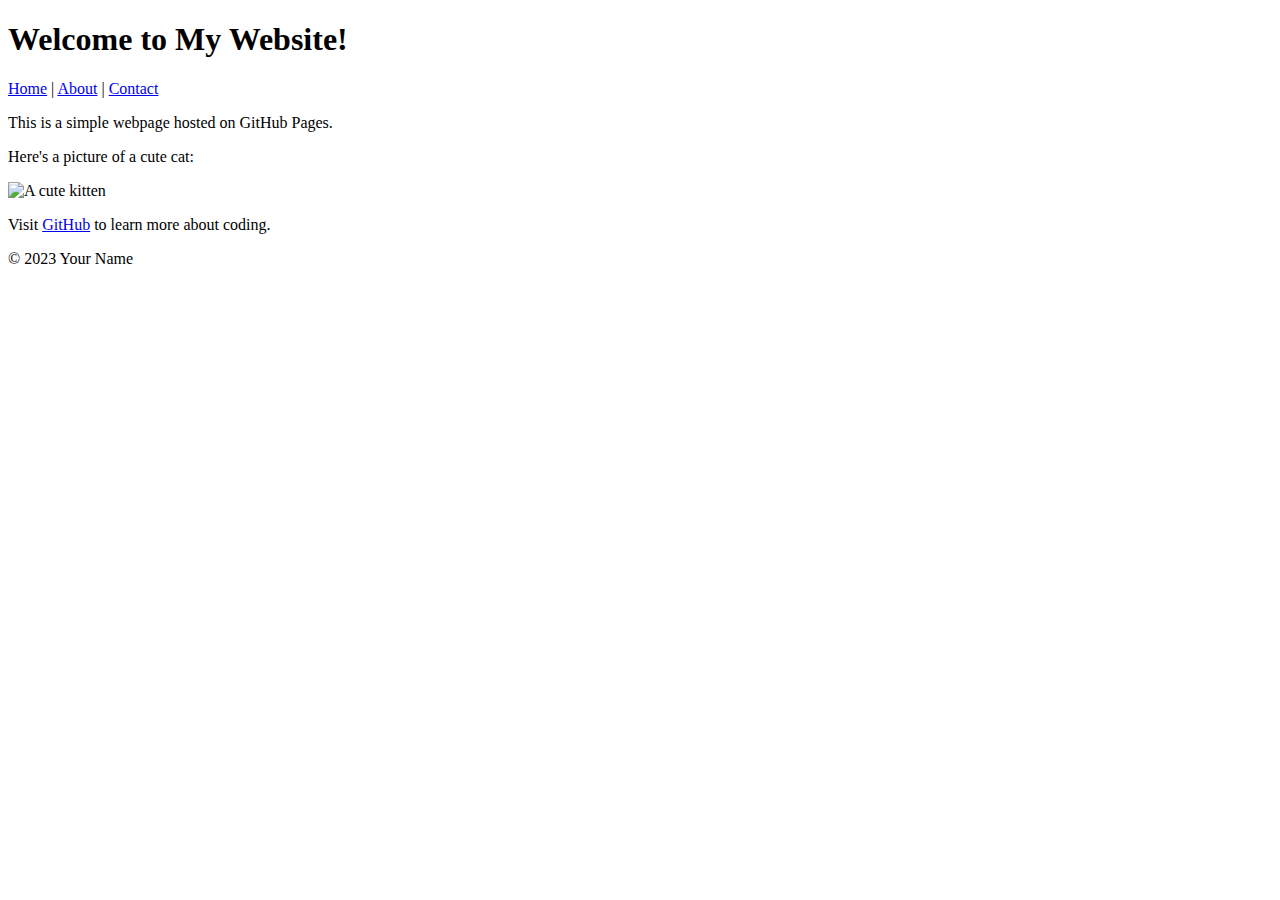
==== index.html @ fbc63a88 "Update index.html" ====
<!DOCTYPE html>
<html lang="en">
  <head>
    <meta charset="UTF-8">
    <meta name="viewport" content="width=device-width, initial-scale=1.0">
    <meta http-equiv="X-UA-Compatible" content="ie=edge">
    <title>Hello World</title>
    <link rel="stylesheet" href="style.css">
  </head>
  <body>
    <header>
      <h1>Welcome to My Website!</h1>
      <nav>
        <a href="index.html">Home</a> |
        <a href="about.html">About</a> |
        <a href="contact.html">Contact</a>
      </nav>
    </header>

    <main>
      <p>This is a simple webpage hosted on GitHub Pages.</p>
      <p>Here's a picture of a cute cat:</p>
      <img src="https://img.freepik.com/premium-photo/cute-funny-baby-kitten-sitting-wicker-bowl-white-background_392895-411421.jpg?w=740" alt="A cute kitten">
      <p>Visit <a href="https://github.com">GitHub</a> to learn more about coding.</p>
    </main>

    <footer>
      <p>&copy; 2023 Your Name</p>
   </footer
  </body>
</html
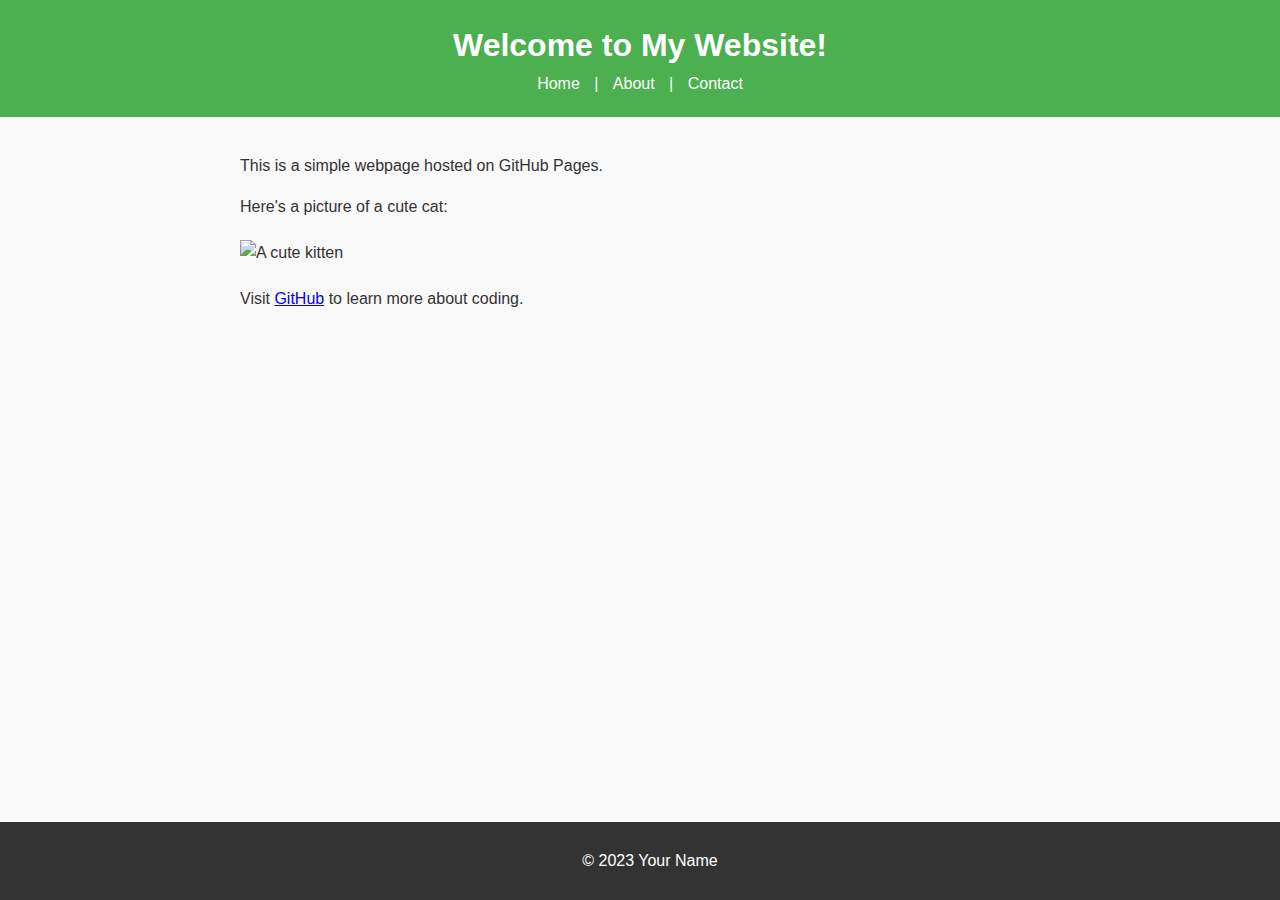
==== commit 022b7f32: "Update index.html" ====
--- a/index.html
+++ b/index.html
@@ -5,7 +5,7 @@
     <meta name="viewport" content="width=device-width, initial-scale=1.0">
     <meta http-equiv="X-UA-Compatible" content="ie=edge">
     <title>Hello World</title>
-    <link rel="stylesheet" href="style.css">
+    <link rel="stylesheet" href="styles.css">
   </head>
   <body>
     <header>
@@ -20,7 +20,7 @@
     <main>
       <p>This is a simple webpage hosted on GitHub Pages.</p>
       <p>Here's a picture of a cute cat:</p>
-      <img src="https://img.freepik.com/premium-photo/cute-funny-baby-kitten-sitting-wicker-bowl-white-background_392895-411421.jpg?w=740" alt="A cute kitten">
+      <img src="https://th.bing.com/th/id/OIP.h9xwsDHvdY8rL5W5rLxlmAHaLJ?rs=1&pid=ImgDetMain" alt="A cute kitten">
       <p>Visit <a href="https://github.com">GitHub</a> to learn more about coding.</p>
     </main>
 
--- a/styles.css
+++ b/styles.css
@@ -0,0 +1,52 @@
+body {
+  font-family: Arial, sans-serif;
+  color: #333;
+  background-color: #f9f9f9;
+  margin: 0;
+  padding: 0;
+  line-height: 1.6;
+}
+
+header {
+  background-color: #4CAF50;
+  color: white;
+  padding: 20px;
+  text-align: center;
+}
+
+header h1 {
+  margin: 0;
+}
+
+nav a {
+  color: white;
+  text-decoration: none;
+  margin: 0 10px;
+}
+
+nav a:hover {
+  text-decoration: underline;
+}
+
+main {
+  padding: 20px;
+  max-width: 800px;
+  margin: 0 auto;
+}
+
+main img {
+  max-width: 100%;
+  height: auto;
+  display: block;
+  margin: 20px 0;
+}
+
+footer {
+  background-color: #333;
+  color: white;
+  text-align: center;
+  padding: 10px;
+  position: fixed;
+  bottom: 0;
+  width: 100%;
+}
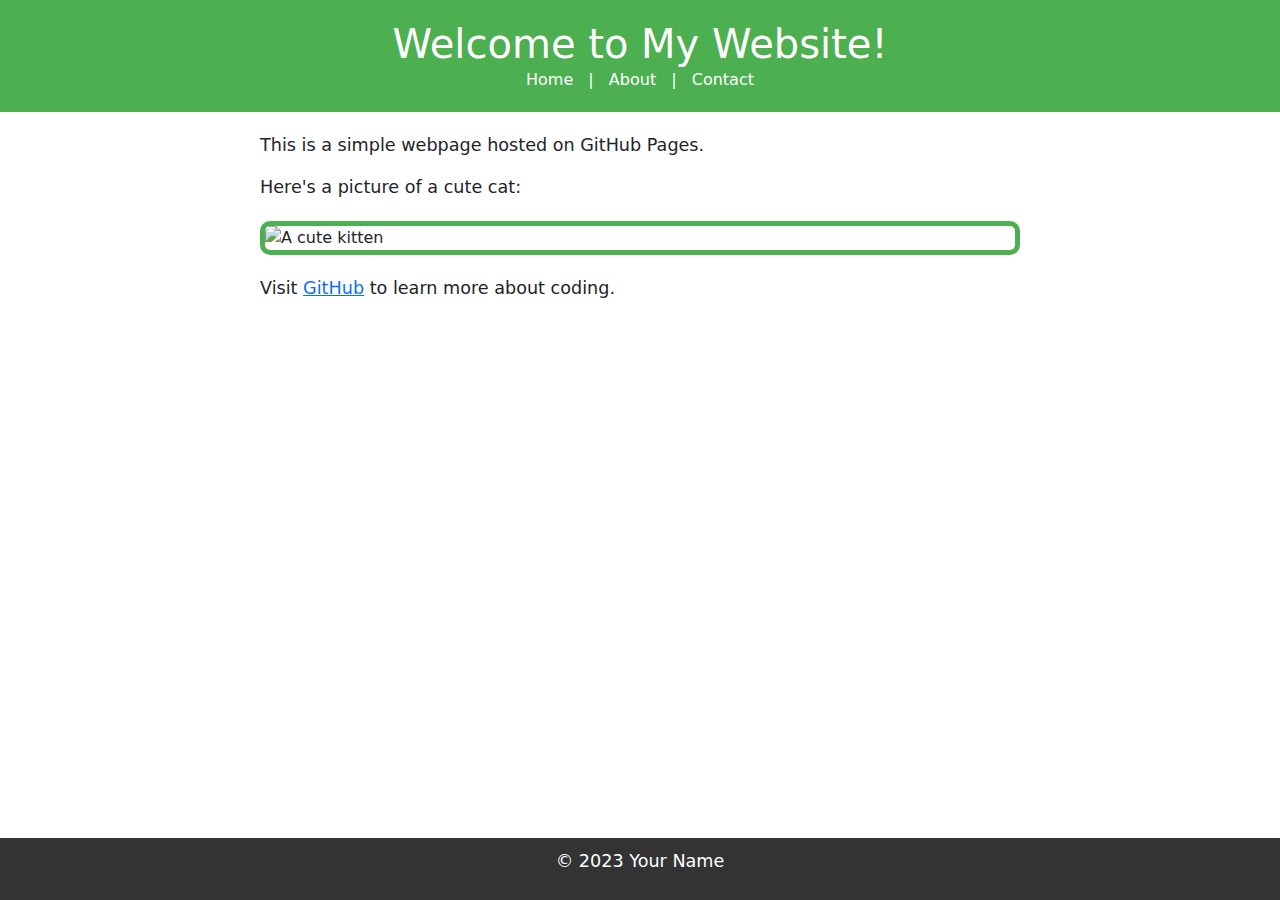
==== commit 1dcc305d: "Update index.html" ====
--- a/index.html
+++ b/index.html
@@ -6,8 +6,14 @@
     <meta http-equiv="X-UA-Compatible" content="ie=edge">
     <title>Hello World</title>
     <link rel="stylesheet" href="styles.css">
+    <!-- Bootstrap CSS -->
+    <link href="https://cdn.jsdelivr.net/npm/bootstrap@5.3.0/dist/css/bootstrap.min.css" rel="stylesheet">
+   
   </head>
   <body>
+     <!-- Bootstrap JS and dependencies -->
+    <script src="https://cdn.jsdelivr.net/npm/@popperjs/core@2.11.6/dist/umd/popper.min.js"></script>
+    <script src="https://cdn.jsdelivr.net/npm/bootstrap@5.3.0/dist/js/bootstrap.min.js"></script>
     <header>
       <h1>Welcome to My Website!</h1>
       <nav>
--- a/styles.css
+++ b/styles.css
@@ -50,3 +50,27 @@
   bottom: 0;
   width: 100%;
 }
+
+p {
+  font-size: 1.1em;
+}
+
+a {
+  color: #4CAF50;
+  text-decoration: none;
+}
+
+a:hover {
+  text-decoration: underline;
+}
+
+img {
+  border: 5px solid #4CAF50;
+  border-radius: 10px;
+}
+
+main a[href^="mailto:"] {
+  color: #ff5722;
+  font-weight: bold;
+}
+
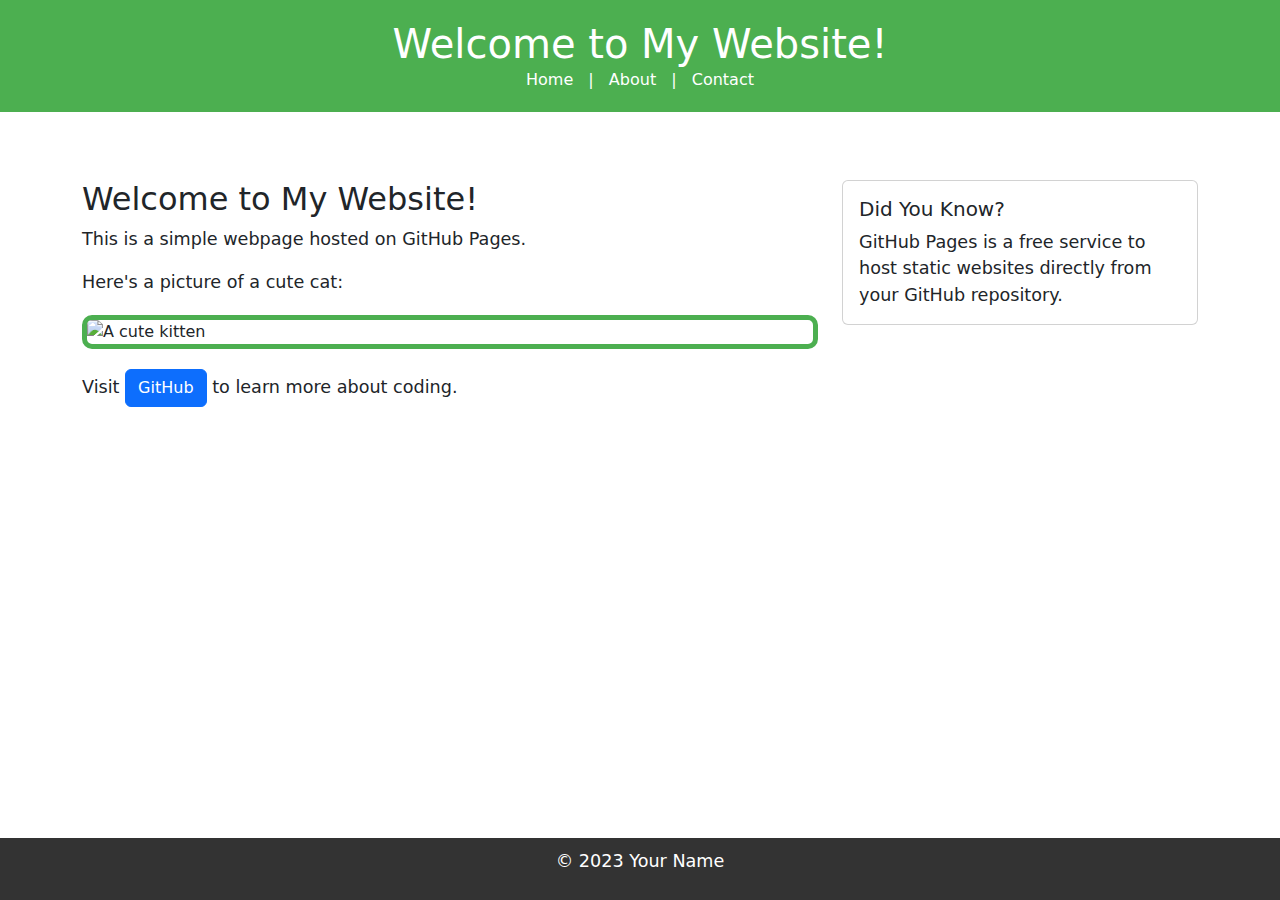
==== commit af03fcc7: "Update index.html" ====
--- a/index.html
+++ b/index.html
@@ -16,6 +16,7 @@
     <script src="https://cdn.jsdelivr.net/npm/bootstrap@5.3.0/dist/js/bootstrap.min.js"></script>
     <header>
       <h1>Welcome to My Website!</h1>
+    
       <nav>
         <a href="index.html">Home</a> |
         <a href="about.html">About</a> |
@@ -23,11 +24,24 @@
       </nav>
     </header>
 
-    <main>
-      <p>This is a simple webpage hosted on GitHub Pages.</p>
-      <p>Here's a picture of a cute cat:</p>
-      <img src="https://th.bing.com/th/id/OIP.h9xwsDHvdY8rL5W5rLxlmAHaLJ?rs=1&pid=ImgDetMain" alt="A cute kitten">
-      <p>Visit <a href="https://github.com">GitHub</a> to learn more about coding.</p>
+    <main class="container my-5">
+      <div class="row">
+        <div class="col-md-8">
+            <h2>Welcome to My Website!</h2>
+            <p>This is a simple webpage hosted on GitHub Pages.</p>
+            <p>Here's a picture of a cute cat:</p>
+            <img src="https://th.bing.com/th/id/OIP.h9xwsDHvdY8rL5W5rLxlmAHaLJ?rs=1&pid=ImgDetMain" alt="A cute kitten">
+            <p class="mt-3">Visit <a href="https://github.com" class="btn btn-primary">GitHub</a> to learn more about coding.</p>
+        </div>
+      <div class="col-md-4">
+        <div class="card">
+          <div class="card-body">
+            <h5 class="card-title">Did You Know?</h5>
+            <p class="card-text">GitHub Pages is a free service to host static websites directly from your GitHub repository.</p>
+          </div>
+        </div>
+      </div>
+    </div>
     </main>
 
     <footer>
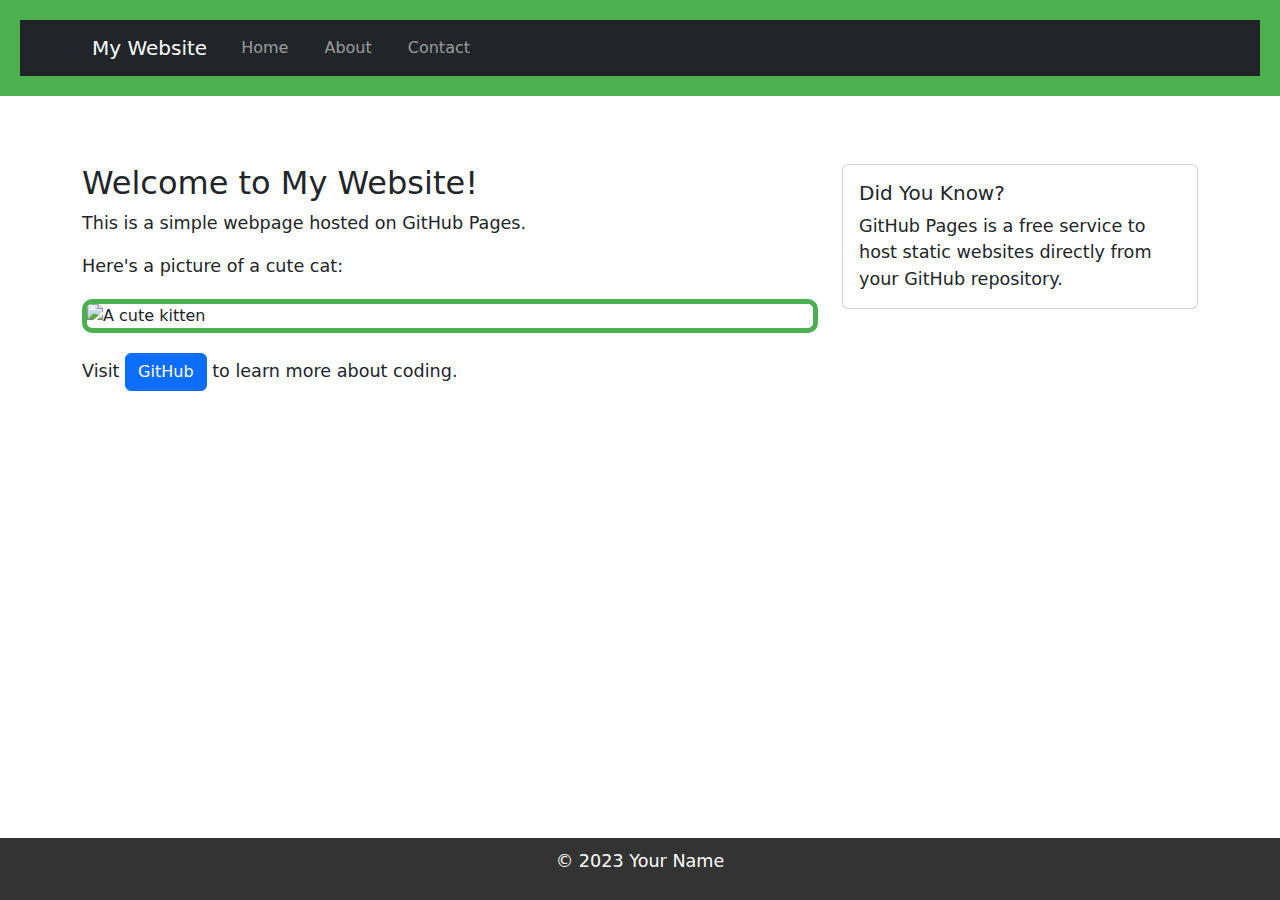
==== commit 7a510c9d: "Update index.html" ====
--- a/index.html
+++ b/index.html
@@ -15,13 +15,27 @@
     <script src="https://cdn.jsdelivr.net/npm/@popperjs/core@2.11.6/dist/umd/popper.min.js"></script>
     <script src="https://cdn.jsdelivr.net/npm/bootstrap@5.3.0/dist/js/bootstrap.min.js"></script>
     <header>
-      <h1>Welcome to My Website!</h1>
-    
-      <nav>
-        <a href="index.html">Home</a> |
-        <a href="about.html">About</a> |
-        <a href="contact.html">Contact</a>
-      </nav>
+      <nav class="navbar navbar-expand-lg navbar-dark bg-dark">
+        <div class="container">
+          <a class="navbar-brand" href="index.html">My Website</a>
+          <button class="navbar-toggler" type="button" data-bs-toggle="collapse" data-bs-target="#navbarNav">
+            <span class="navbar-toggler-icon"></span>
+          </button>
+            <div class="collapse navbar-collapse" id="navbarNav">
+              <ul class="navbar-nav">
+                <li class="nav-item">
+                  <a class="nav-link" href="index.html">Home</a>
+                </li>
+                <li class="nav-item">
+                  <a class="nav-link" href="about.html">About</a>
+                </li>
+                <li class="nav-item">
+                  <a class="nav-link" href="contact.html">Contact</a>
+                </li>
+              </ul>
+            </div>
+          </div>
+        </nav>
     </header>
 
     <main class="container my-5">
@@ -32,7 +46,7 @@
             <p>Here's a picture of a cute cat:</p>
             <img src="https://th.bing.com/th/id/OIP.h9xwsDHvdY8rL5W5rLxlmAHaLJ?rs=1&pid=ImgDetMain" alt="A cute kitten">
             <p class="mt-3">Visit <a href="https://github.com" class="btn btn-primary">GitHub</a> to learn more about coding.</p>
-        </div>
+      </div>
       <div class="col-md-4">
         <div class="card">
           <div class="card-body">
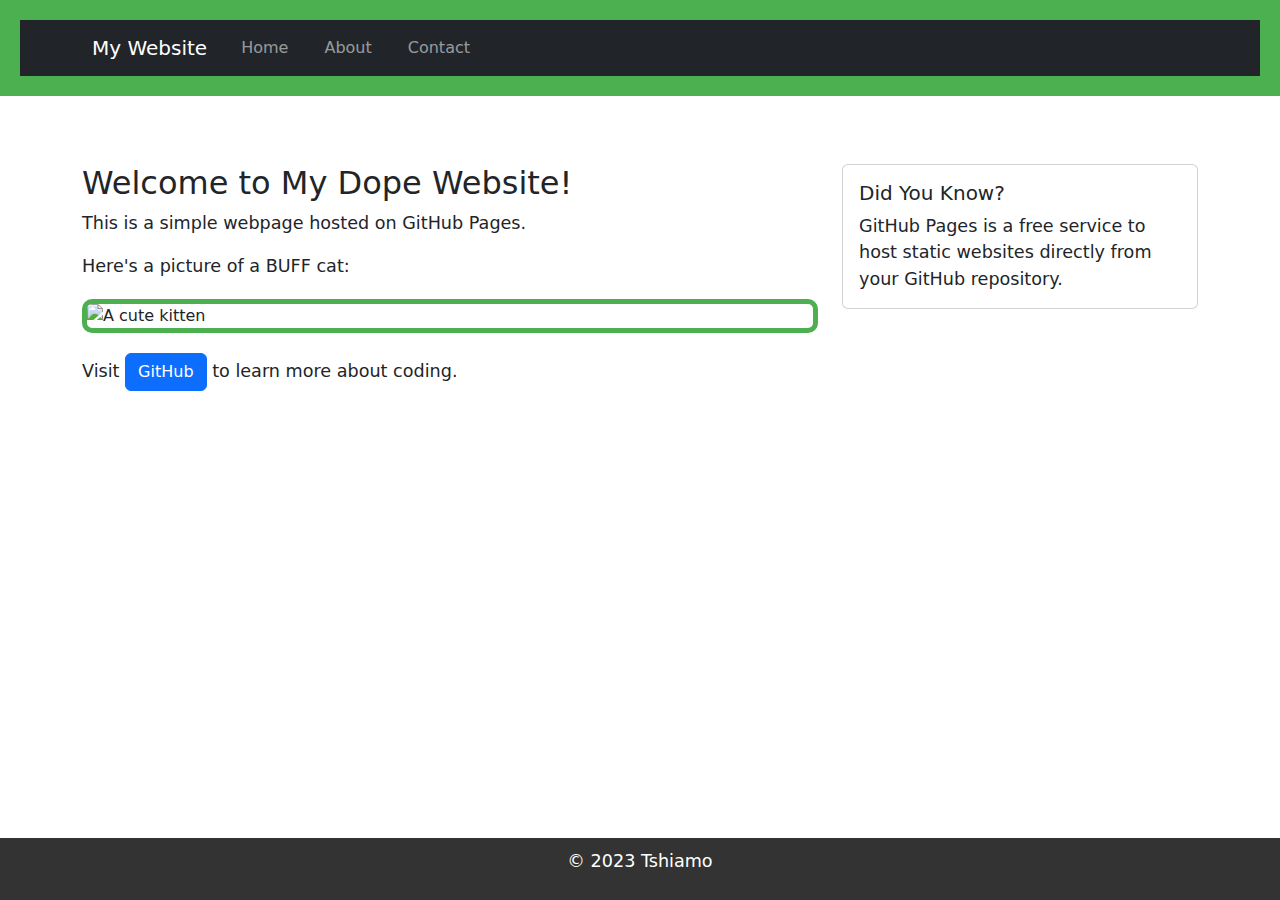
==== commit f7bede06: "Update index.html" ====
--- a/index.html
+++ b/index.html
@@ -41,9 +41,9 @@
     <main class="container my-5">
       <div class="row">
         <div class="col-md-8">
-            <h2>Welcome to My Website!</h2>
+            <h2>Welcome to My Dope Website!</h2>
             <p>This is a simple webpage hosted on GitHub Pages.</p>
-            <p>Here's a picture of a cute cat:</p>
+            <p>Here's a picture of a BUFF cat:</p>
             <img src="https://th.bing.com/th/id/OIP.h9xwsDHvdY8rL5W5rLxlmAHaLJ?rs=1&pid=ImgDetMain" alt="A cute kitten">
             <p class="mt-3">Visit <a href="https://github.com" class="btn btn-primary">GitHub</a> to learn more about coding.</p>
       </div>
@@ -59,7 +59,7 @@
     </main>
 
     <footer>
-      <p>&copy; 2023 Your Name</p>
+      <p>&copy; 2023 Tshiamo</p>
    </footer
   </body>
 </html
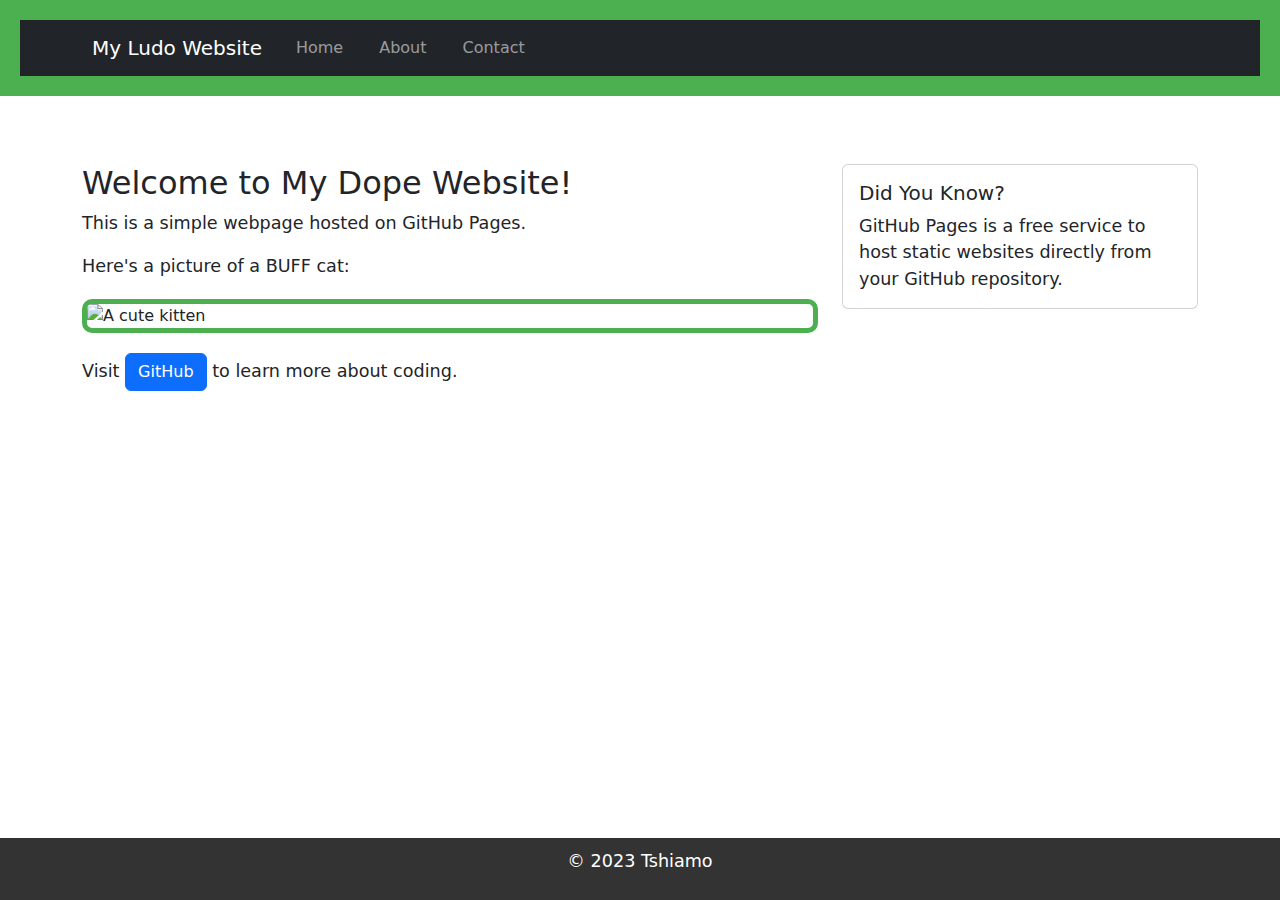
==== commit 9df1bb64: "Update index.html" ====
--- a/index.html
+++ b/index.html
@@ -17,7 +17,7 @@
     <header>
       <nav class="navbar navbar-expand-lg navbar-dark bg-dark">
         <div class="container">
-          <a class="navbar-brand" href="index.html">My Website</a>
+          <a class="navbar-brand" href="index.html">My Ludo Website</a>
           <button class="navbar-toggler" type="button" data-bs-toggle="collapse" data-bs-target="#navbarNav">
             <span class="navbar-toggler-icon"></span>
           </button>
